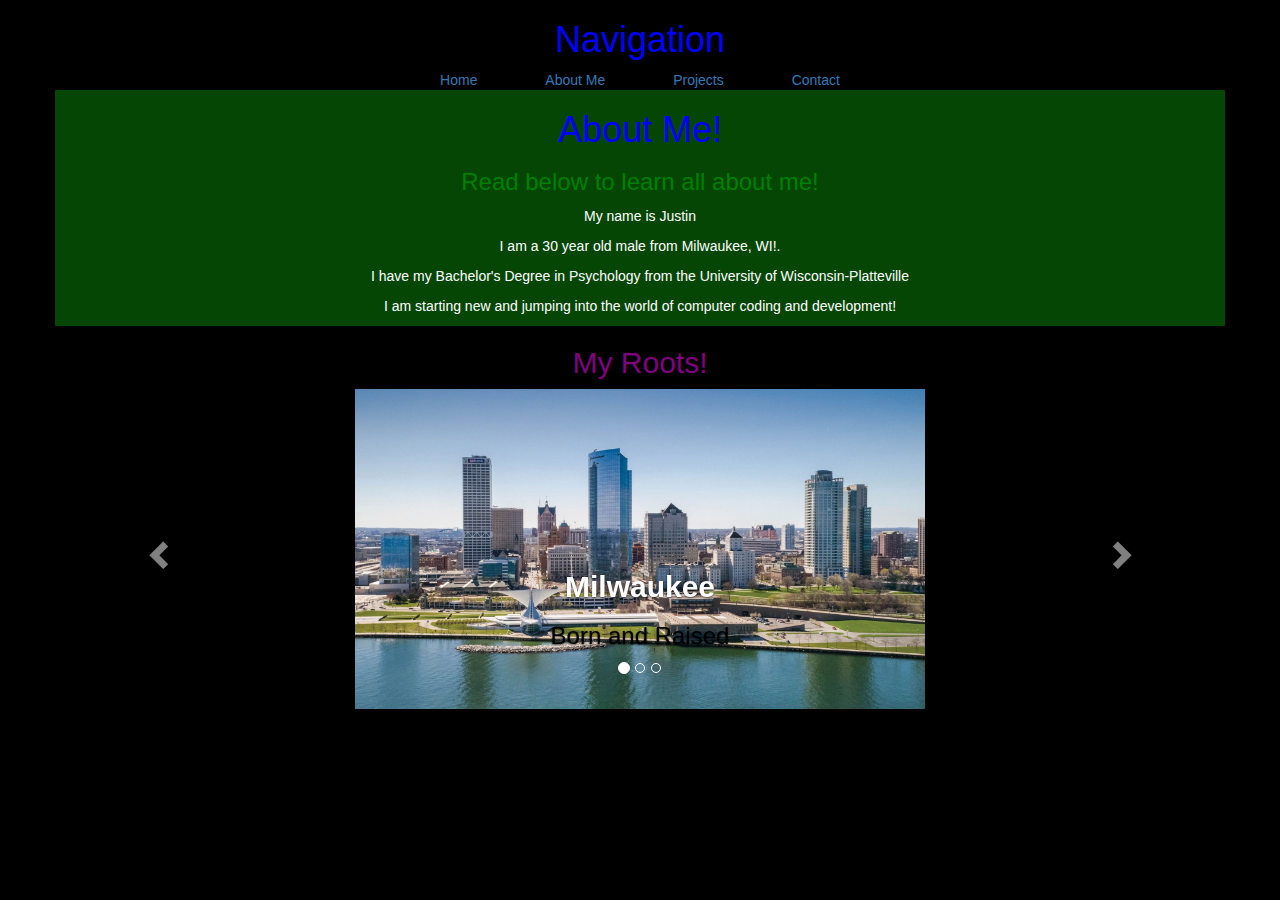
==== aboutMe.html @ 4f853c6b "Initial Commit" ====
<!DOCTYPE html>
<html>
    
    <head>
         <meta charset="UTF-8">
         <title>About Me!</title>
         <meta name="description" content="A couple sentences describing the website.">
         <meta name="keywords" content="justin, demo">
         <meta name= "author" content="Justin">      
         <meta name="viewport" content="width=device-width, initial-scale=1">
         <link rel="stylesheet" href="https://maxcdn.bootstrapcdn.com/bootstrap/3.4.0/css/bootstrap.min.css">
         <script src="https://ajax.googleapis.com/ajax/libs/jquery/3.4.1/jquery.min.js"></script>
         <script src="https://maxcdn.bootstrapcdn.com/bootstrap/3.4.0/js/bootstrap.min.js"></script>
         <link rel="stylesheet" type="text/css" href="styles.css">
    </head>
    
    <body>
        <center>
            
            <h1>Navigation</h1>

                <ul>

                    <li><a href="index.html">Home</a></li>	

                    <li><a href="aboutMe.html">About Me</a></li>	

                    <li><a href="projects.html">Projects</a></li>	

                    <li><a href="contact.html">Contact</a></li>

                </ul>

           <div class="container" style="background-color: #054605">     
        
            <h1> About Me! </h1>
            <h3>Read below to learn all about me! </h3>
            <p>My name is Justin</p>
            <p>I am a 30 year old male from Milwaukee, WI!.</p>
            <p>I have my Bachelor's Degree in Psychology from the University of Wisconsin-Platteville</p>
            <p>I am starting new and jumping into the world of computer coding and development!</p>

          </div>

            <div class="container">
  <h2>My Roots!</h2>
  <div id="myCarousel" class="carousel slide" data-ride="carousel">
    <!-- Indicators -->
    <ol class="carousel-indicators">
      <li data-target="#myCarousel" data-slide-to="0" class="active"></li>
      <li data-target="#myCarousel" data-slide-to="1"></li>
      <li data-target="#myCarousel" data-slide-to="2"></li>
    </ol>

    <!-- Wrapper for slides -->
    <div class="carousel-inner">

      <div class="item active" class="bold">
        <img src="mwk.jpg" alt="Milwaukee" style="width:50%;">
        <div class="carousel-caption" >
          <h2 style="color: white"><strong>Milwaukee</strong></h2>
          <h3 style="color: black">Born and Raised</h3>
        </div>
      </div>

      <div class="item">
        <img src="chs.jpg" alt="Cudahy High School" style="width:50%;">
        <div class="carousel-caption">
          <h2 style="color: white"><strong>Cudahy High School</strong></h2>
          <h3 style="color: black"><strong>Go Packers!</strong></h3>
        </div>
      </div>
    
      <div class="item">
        <img src="uwp.jpg" alt="UW Platteville" style="width:50%;">
        <div class="carousel-caption">
          <h2 style="color: white"><strong>University of Wisconsin-Platteville</strong></h2>
          <h3 style="color: black"><strong>Pioneers for Life!</strong></h3>
        </div>
      </div>
  
    </div>

    <!-- Left and right controls -->
    <a class="left carousel-control" href="#myCarousel" data-slide="prev">
      <span class="glyphicon glyphicon-chevron-left"></span>
      <span class="sr-only">Previous</span>
    </a>
    <a class="right carousel-control" href="#myCarousel" data-slide="next">
      <span class="glyphicon glyphicon-chevron-right"></span>
      <span class="sr-only">Next</span>
    </a>
  </div>
</div>
            
        </center>
        
        
        
    </body>
</html>
---- styles.css ----
body {
    background-color: black;
}

ul {
  list-style-type: none;
  margin: 0;
  padding: 0;
}

li {
  display: inline;
}

a {
  padding: 32px;
}

h1 {
    color: blue;
}

h3 {
    color: green;
}

p {
    color: white;
}

h2 {
	color: purple;
}

.bold {
  font-weight: bold;
}

.boldClass {
      font-weight: bold;
}
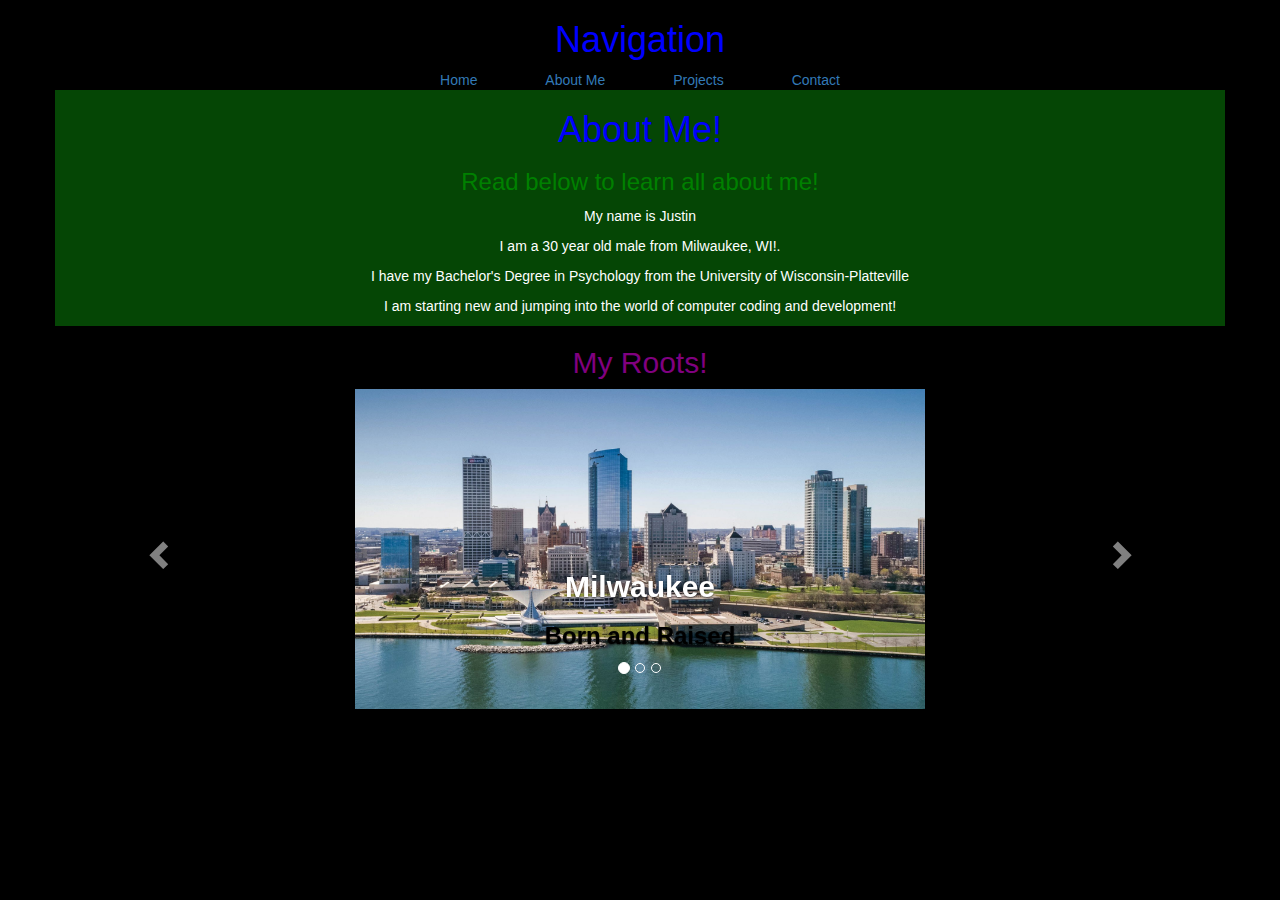
==== commit 9cce4b05: "Initial project part 2" ====
--- a/aboutMe.html
+++ b/aboutMe.html
@@ -59,7 +59,7 @@
         <img src="mwk.jpg" alt="Milwaukee" style="width:50%;">
         <div class="carousel-caption" >
           <h2 style="color: white"><strong>Milwaukee</strong></h2>
-          <h3 style="color: black">Born and Raised</h3>
+          <h3 style="color: black"><strong>Born and Raised</strong></h3>
         </div>
       </div>
 
--- a/styles.css
+++ b/styles.css
@@ -38,4 +38,8 @@
 
 .boldClass {
       font-weight: bold;
-}+}
+
+div #myDiv {
+  transform: rotate(-90deg);
+  }